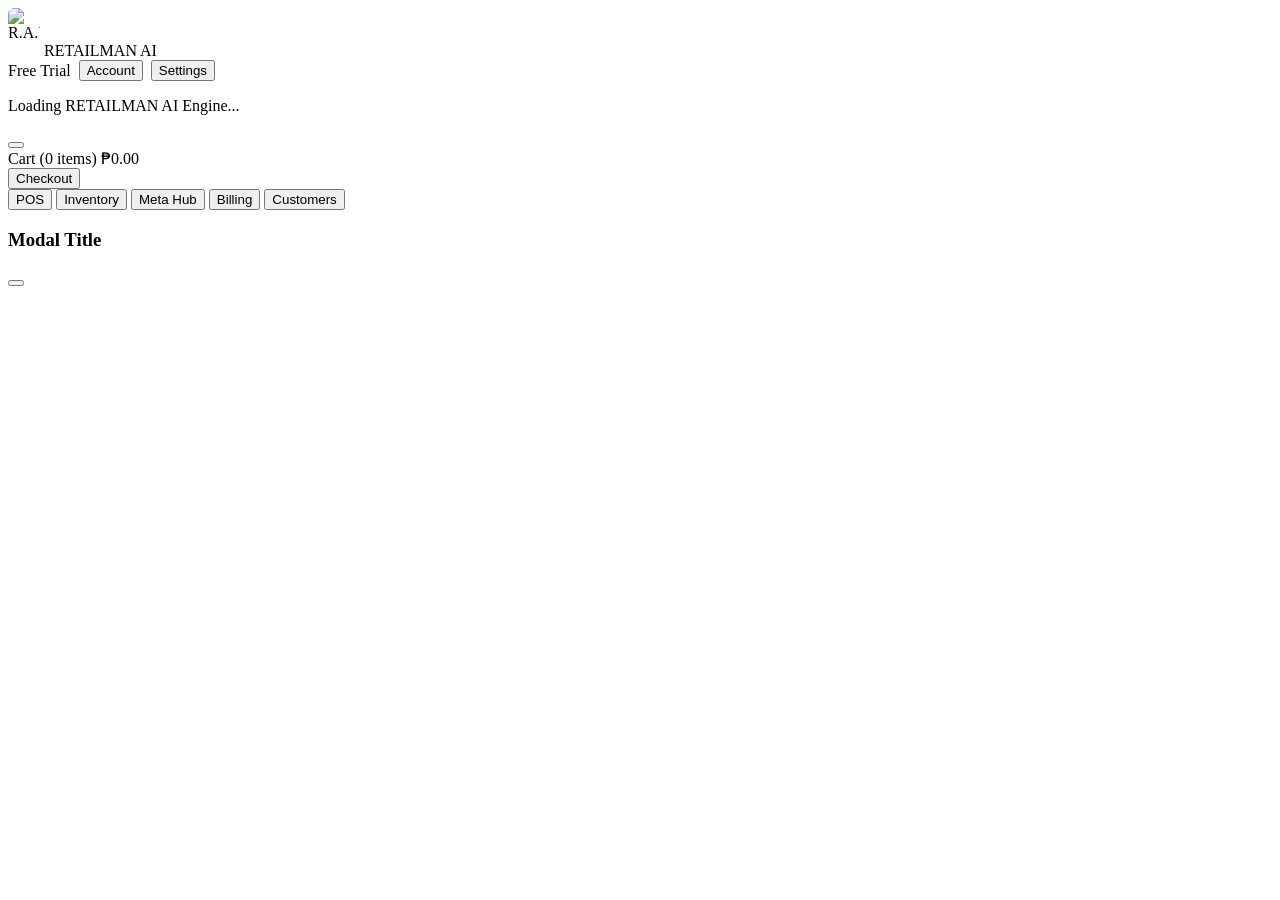
==== public/index.html @ 7280fc9b "🎨 Removed redundant Meta Live badge, equalized 34px header elements, added Multi-Shop Accounts to Se" ====
<!DOCTYPE html>
<html lang="en">
<head>
  <meta charset="UTF-8">
  <meta name="viewport" content="width=device-width, initial-scale=1.0, maximum-scale=1.0, user-scalable=no">
  <title>RETAILMAN AI — Facebook Social Commerce ERP</title>

  <!-- Google Fonts: Inter, Outfit, JetBrains Mono -->
  <link rel="preconnect" href="https://fonts.googleapis.com">
  <link rel="preconnect" href="https://fonts.gstatic.com" crossorigin>
  <link href="https://fonts.googleapis.com/css2?family=Inter:wght@400;500;600;700;800;900&family=JetBrains+Mono:wght@500;700;800&family=Outfit:wght@700;800;900&display=swap" rel="stylesheet">

  <!-- Phosphor Icons Bold -->
  <script src="https://unpkg.com/@phosphor-icons/web@2.1.1"></script>

  <!-- Web App & Android APK Manifest & App Icons -->
  <link rel="icon" type="image/png" href="/icon.png?v=5">
  <link rel="apple-touch-icon" href="/apple-touch-icon.png?v=5">
  <link rel="shortcut icon" href="/favicon.ico?v=5">
  <link rel="manifest" href="/manifest.json?v=5">
  <meta name="theme-color" content="#0866FF">

  <!-- Base Theme Styles -->
  <link rel="stylesheet" href="/css/theme.css?v=11">
</head>
<body class="dark-theme">

  <div id="app-root">
    <!-- Top Mobile & Desktop Navigation Header -->
    <header id="app-header">
      <div class="header-left">
        <div class="brand-badge" style="cursor:pointer;" onclick="window.App.router.navigate('pos')">
          <img src="/logo.png?v=5" style="height:32px!important; width:32px!important; max-height:32px!important; max-width:32px!important; object-fit:contain; border-radius:6px; flex-shrink:0;" alt="R.A.I. Logo">
          <span class="brand-title">RETAILMAN <span class="brand-ai">AI</span></span>
        </div>
        </div>

      <div class="header-right" style="display:flex; align-items:center; gap:0.5rem;">
        <div id="sub-tier-badge" class="sub-badge-pill trial" onclick="window.App.Subscription.openModal()" title="Subscription Plan & Usage">
          <i class="ph-bold ph-clock"></i> Free Trial
        </div>

        <button class="auth-chip" onclick="window.App.auth.openModal()" title="User Account & Session">
          <i class="ph-bold ph-user-circle"></i>
          <span>Account</span>
        </button>

        <!-- Store Settings & Cashier Controls -->
        <button class="settings-chip" onclick="window.App.openSettingsModal()" title="Store & App Settings">
          <i class="ph-bold ph-gear"></i>
          <span>Settings</span>
        </button>
      </div>
    </header>

    <!-- Main Content Container (Dynamic View Switching) -->
    <main id="main-content">
      <div class="loading-spinner-container">
        <div class="spinner"></div>
        <p>Loading RETAILMAN AI Engine...</p>
      </div>
    </main>

    <!-- Bottom Sticky Dock (Cart Floating Summary for POS Mode) -->
    <div id="pos-sticky-dock" class="pos-cart-dock hidden">
      <div class="dock-cart-info">
        <button class="dock-clear-btn" title="Cancel & Clear Cart" onclick="window.App.POS.clearCart()">
          <i class="ph-bold ph-trash"></i>
        </button>
        <div class="dock-text">
          <span class="dock-title">Cart (<span id="dock-cart-count">0</span> items)</span>
          <span class="dock-price" id="dock-cart-total">₱0.00</span>
        </div>
      </div>
      <button class="btn-primary-blue dock-checkout-btn" onclick="window.App.POS.openCheckoutModal()">
        <span>Checkout</span>
        <i class="ph-bold ph-arrow-right"></i>
      </button>
    </div>

    <!-- Phone & Tablet Bottom Navigation Bar -->
    <nav id="bottom-nav">
      <button class="nav-tab active" data-tab="pos" onclick="window.App.router.navigate('pos')">
        <i class="ph-bold ph-storefront"></i>
        <span>POS</span>
      </button>
      <button class="nav-tab" data-tab="inventory" onclick="window.App.router.navigate('inventory')">
        <i class="ph-bold ph-package"></i>
        <span>Inventory</span>
      </button>
      <button class="nav-tab" data-tab="metahub" onclick="window.App.router.navigate('metahub')">
        <i class="ph-bold ph-infinity"></i>
        <span>Meta Hub</span>
      </button>
      <button class="nav-tab" data-tab="billing" onclick="window.App.router.navigate('billing')">
        <i class="ph-bold ph-receipt"></i>
        <span>Billing</span>
      </button>
      <button class="nav-tab" data-tab="customers" onclick="window.App.router.navigate('customers')">
        <i class="ph-bold ph-users-three"></i>
        <span>Customers</span>
      </button>
    </nav>
  </div>

  <!-- Global Modal Container -->
  <div id="modal-overlay" class="modal-overlay hidden" onclick="window.App.closeModal(event)">
    <div class="modal-card" onclick="event.stopPropagation()">
      <div class="modal-header">
        <h3 id="modal-title">Modal Title</h3>
        <button class="modal-close-btn" onclick="window.App.closeModal()"><i class="ph-bold ph-x"></i></button>
      </div>
      <div id="modal-body" class="modal-body">
        <!-- Dynamic Modal Content -->
      </div>
    </div>
  </div>

  <!-- Kernel Engine & Module Scripts -->
  <script src="/js/kernel/api.js"></script>
  <script src="/js/kernel/auth.js?v=11"></script>
  <script src="/js/kernel/init.js?v=11"></script>
  <script src="/js/kernel/router.js"></script>
  
  <!-- Subsystem Modules -->
  <script src="/js/modules/pos.js"></script>
  <script src="/js/modules/inventory.js"></script>
  <script src="/js/modules/metahub.js"></script>
  <script src="/js/modules/billing.js"></script>
  <script src="/js/modules/customers.js"></script>
  <script src="/js/modules/subscription.js?v=11"></script>

  <!-- App Bootstrap -->
  <script>
    document.addEventListener('DOMContentLoaded', () => {
      window.App.init();
    });
  </script>
</body>
</html>
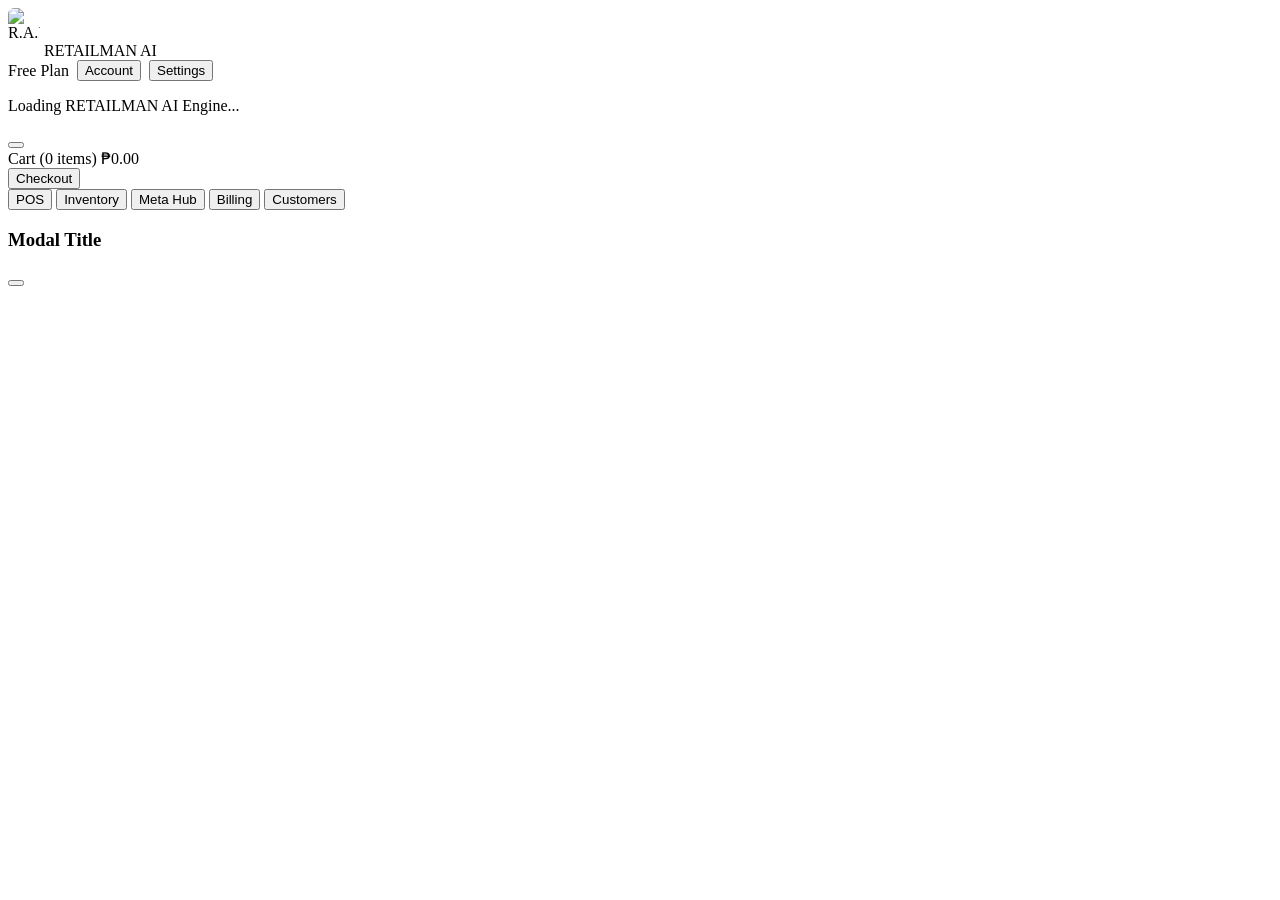
==== commit e81924e6: "✨ Larger touch inputs in Merchant Login, scrubbed personal store names, permanent Free Plan (50 invo" ====
--- a/public/index.html
+++ b/public/index.html
@@ -17,11 +17,11 @@
   <link rel="icon" type="image/png" href="/icon.png?v=5">
   <link rel="apple-touch-icon" href="/apple-touch-icon.png?v=5">
   <link rel="shortcut icon" href="/favicon.ico?v=5">
-  <link rel="manifest" href="/manifest.json?v=5">
+  <link rel="manifest" href="/manifest.js?v=16on?v=5">
   <meta name="theme-color" content="#0866FF">
 
   <!-- Base Theme Styles -->
-  <link rel="stylesheet" href="/css/theme.css?v=11">
+  <link rel="stylesheet" href="/css/theme.css?v=16">
 </head>
 <body class="dark-theme">
 
@@ -37,7 +37,7 @@
 
       <div class="header-right" style="display:flex; align-items:center; gap:0.5rem;">
         <div id="sub-tier-badge" class="sub-badge-pill trial" onclick="window.App.Subscription.openModal()" title="Subscription Plan & Usage">
-          <i class="ph-bold ph-clock"></i> Free Trial
+          <i class="ph-bold ph-clock"></i> Free Plan
         </div>
 
         <button class="auth-chip" onclick="window.App.auth.openModal()" title="User Account & Session">
@@ -117,18 +117,18 @@
   </div>
 
   <!-- Kernel Engine & Module Scripts -->
-  <script src="/js/kernel/api.js"></script>
-  <script src="/js/kernel/auth.js?v=11"></script>
-  <script src="/js/kernel/init.js?v=11"></script>
-  <script src="/js/kernel/router.js"></script>
+  <script src="/js/kernel/api.js?v=16"></script>
+  <script src="/js/kernel/auth.js?v=16"></script>
+  <script src="/js/kernel/init.js?v=16"></script>
+  <script src="/js/kernel/router.js?v=16"></script>
   
   <!-- Subsystem Modules -->
-  <script src="/js/modules/pos.js"></script>
-  <script src="/js/modules/inventory.js"></script>
-  <script src="/js/modules/metahub.js"></script>
-  <script src="/js/modules/billing.js"></script>
-  <script src="/js/modules/customers.js"></script>
-  <script src="/js/modules/subscription.js?v=11"></script>
+  <script src="/js/modules/pos.js?v=16"></script>
+  <script src="/js/modules/inventory.js?v=16"></script>
+  <script src="/js/modules/metahub.js?v=16"></script>
+  <script src="/js/modules/billing.js?v=16"></script>
+  <script src="/js/modules/customers.js?v=16"></script>
+  <script src="/js/modules/subscription.js?v=16"></script>
 
   <!-- App Bootstrap -->
   <script>
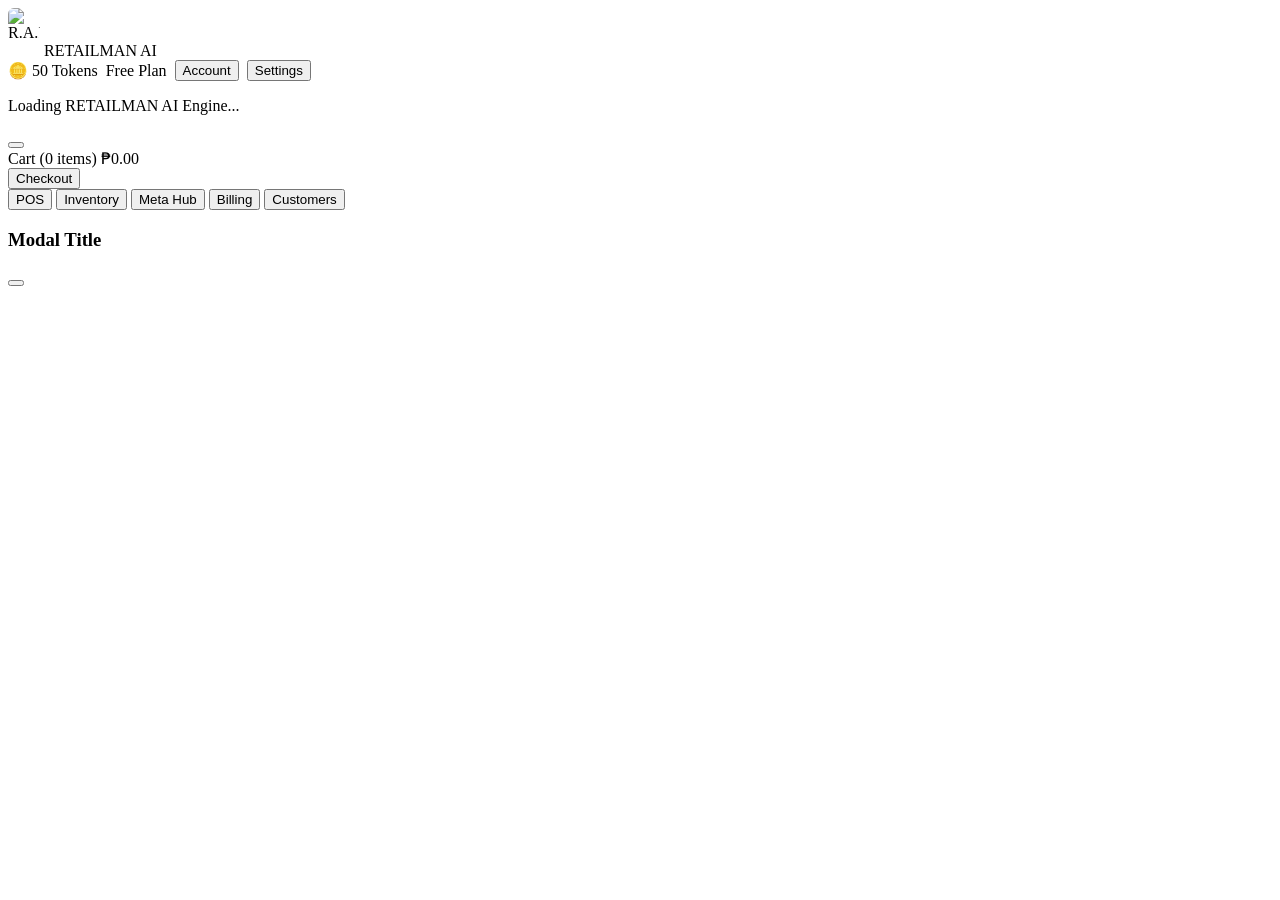
==== commit 8ff080a1: "feat: implement Pay-As-You-Go Token Top-Up Store & Token Balance engine" ====
--- a/public/index.html
+++ b/public/index.html
@@ -17,11 +17,11 @@
   <link rel="icon" type="image/png" href="/icon.png?v=5">
   <link rel="apple-touch-icon" href="/apple-touch-icon.png?v=5">
   <link rel="shortcut icon" href="/favicon.ico?v=5">
-  <link rel="manifest" href="/manifest.js?v=16on?v=5">
+  <link rel="manifest" href="/manifest.js?v=17on?v=5">
   <meta name="theme-color" content="#0866FF">
 
   <!-- Base Theme Styles -->
-  <link rel="stylesheet" href="/css/theme.css?v=16">
+  <link rel="stylesheet" href="/css/theme.css?v=17">
 </head>
 <body class="dark-theme">
 
@@ -36,6 +36,10 @@
         </div>
 
       <div class="header-right" style="display:flex; align-items:center; gap:0.5rem;">
+        <div id="token-chip" class="token-chip" onclick="window.App.Tokens.openStoreModal()" title="Pay-As-You-Go Token Store">
+          🪙 <span id="header-token-count">50</span> Tokens
+        </div>
+
         <div id="sub-tier-badge" class="sub-badge-pill trial" onclick="window.App.Subscription.openModal()" title="Subscription Plan & Usage">
           <i class="ph-bold ph-clock"></i> Free Plan
         </div>
@@ -117,18 +121,19 @@
   </div>
 
   <!-- Kernel Engine & Module Scripts -->
-  <script src="/js/kernel/api.js?v=16"></script>
-  <script src="/js/kernel/auth.js?v=16"></script>
-  <script src="/js/kernel/init.js?v=16"></script>
-  <script src="/js/kernel/router.js?v=16"></script>
+  <script src="/js/kernel/api.js?v=17"></script>
+  <script src="/js/kernel/auth.js?v=17"></script>
+  <script src="/js/kernel/init.js?v=17"></script>
+  <script src="/js/kernel/router.js?v=17"></script>
   
   <!-- Subsystem Modules -->
-  <script src="/js/modules/pos.js?v=16"></script>
-  <script src="/js/modules/inventory.js?v=16"></script>
-  <script src="/js/modules/metahub.js?v=16"></script>
-  <script src="/js/modules/billing.js?v=16"></script>
-  <script src="/js/modules/customers.js?v=16"></script>
-  <script src="/js/modules/subscription.js?v=16"></script>
+  <script src="/js/modules/pos.js?v=18"></script>
+  <script src="/js/modules/inventory.js?v=18"></script>
+  <script src="/js/modules/metahub.js?v=18"></script>
+  <script src="/js/modules/billing.js?v=18"></script>
+  <script src="/js/modules/customers.js?v=18"></script>
+  <script src="/js/modules/subscription.js?v=18"></script>
+  <script src="/js/modules/tokens.js?v=18"></script>
 
   <!-- App Bootstrap -->
   <script>
